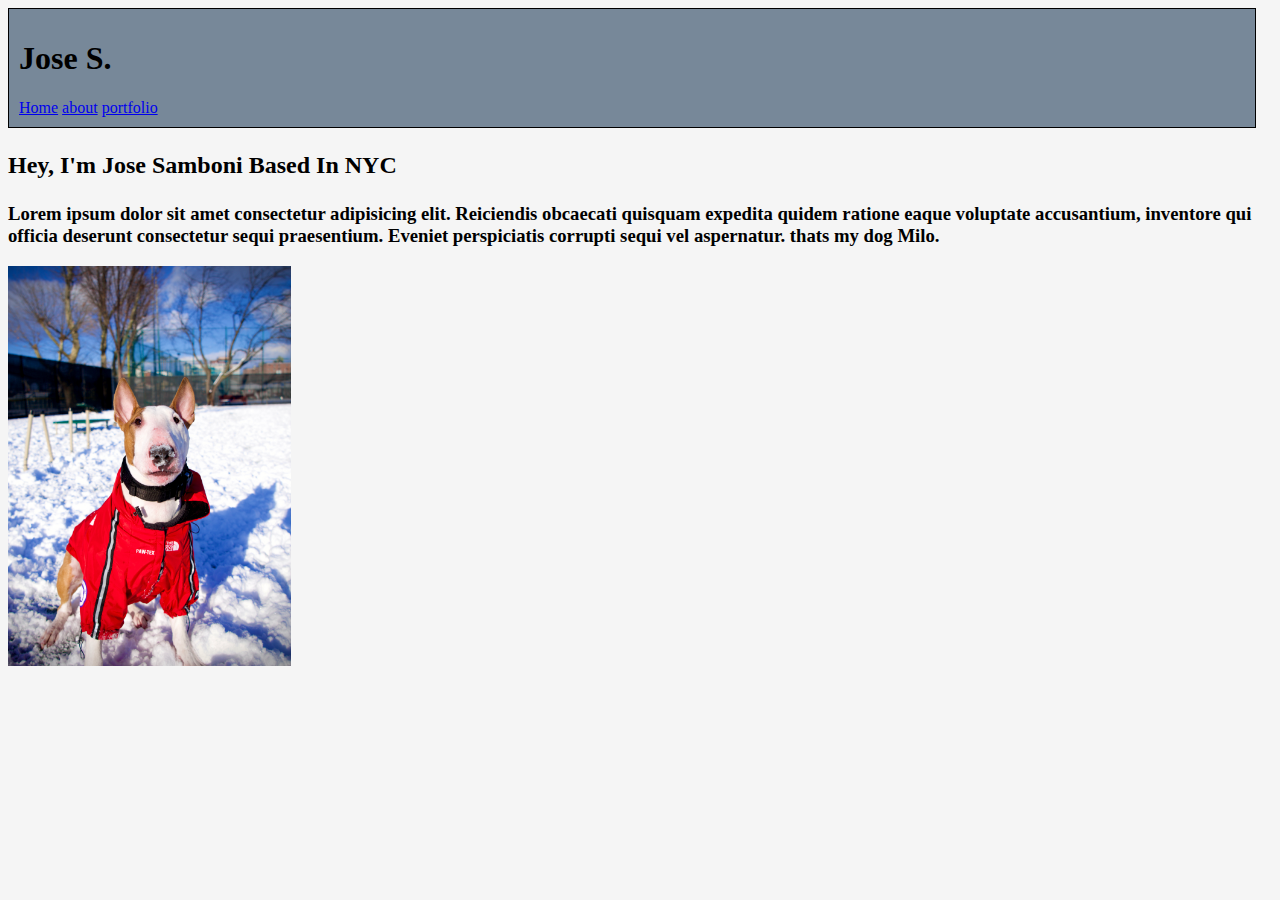
==== index.html @ ba80ee45 "added html pages and header and styles" ====
<!DOCTYPE html>
<html lang="en">
<head>
    <meta charset="UTF-8">
    <meta name="viewport" content="width=device-width, initial-scale=1.0">
    <title>index</title>
    <link rel="stylesheet" href="style.css">
</head>
<body>
    <header>
        <h1>Jose S.</h1>
        <a href="index.html">Home</a>
        <a href="about.html">about</a>
        <a href="portfolio.html">portfolio</a>
    </header>

    <!--rest of the website-->

    <section class="1">
     <h2>
        <p>Hey, I'm Jose Samboni Based In NYC</p>
    </h2>
    <h3>
        <p>Lorem ipsum dolor sit amet consectetur adipisicing elit. Reiciendis obcaecati quisquam expedita quidem ratione eaque voluptate accusantium, inventore qui officia deserunt consectetur sequi praesentium. Eveniet perspiciatis corrupti sequi vel aspernatur. thats my dog Milo.</p>
    </h3>
    <img src="DSC02204.JPG" alt="Milo">
    </section>


       
        
        

    




</body>

</html>
---- style.css ----
html{
background-color: whitesmoke;
}


header {
    width: 97%;
    background-color: lightslategrey;
    border: 1px solid;
    padding: 10px;
    
}
img {
   height: 400px;
}
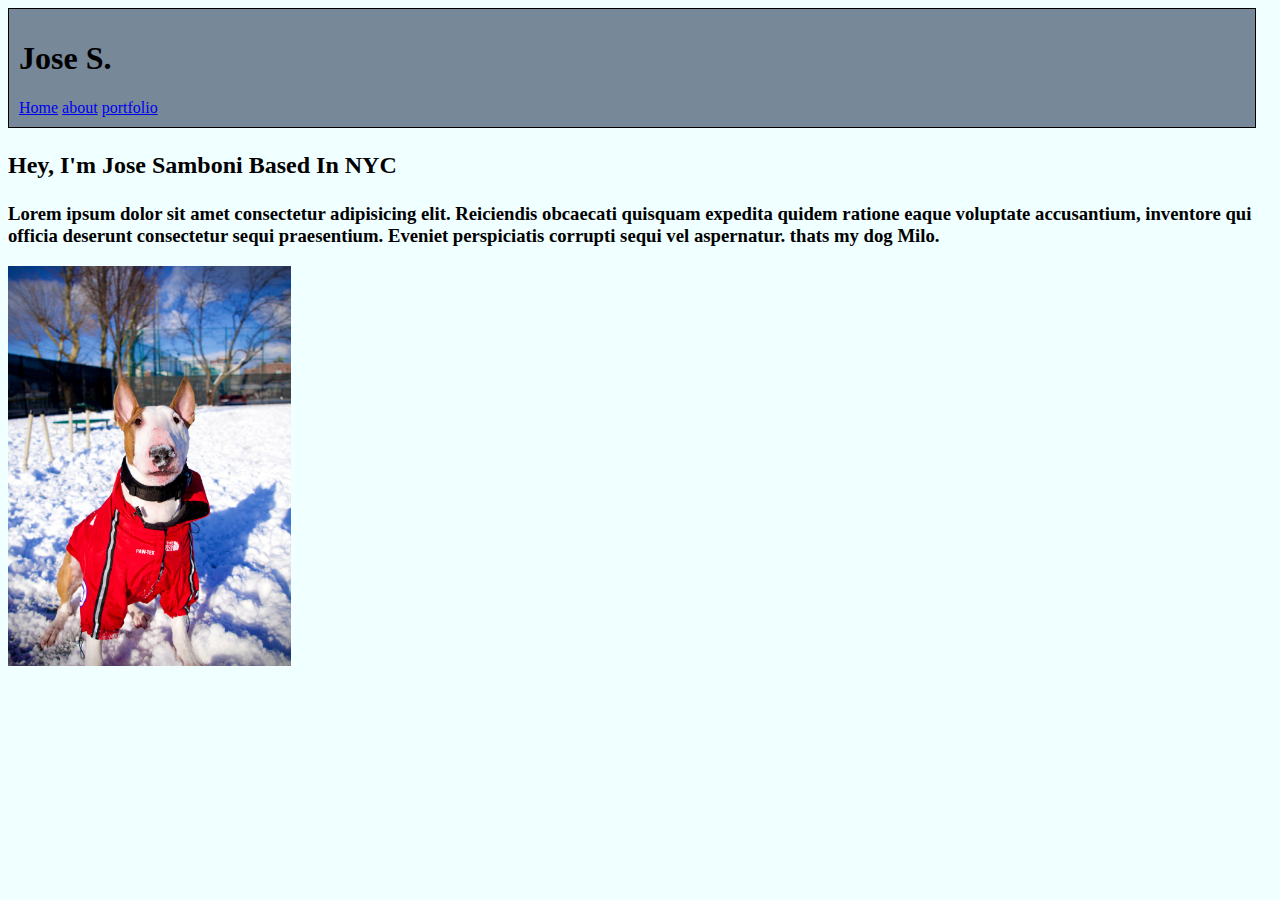
==== commit 7846e1be: "added html pages and header and styles" ====
--- a/index.html
+++ b/index.html
@@ -14,9 +14,9 @@
         <a href="portfolio.html">portfolio</a>
     </header>
 
-    <!--rest of the website-->
+    <!--rest of page-->
 
-    <section class="1">
+    <section>
      <h2>
         <p>Hey, I'm Jose Samboni Based In NYC</p>
     </h2>
--- a/style.css
+++ b/style.css
@@ -1,5 +1,5 @@
 html{
-background-color: whitesmoke;
+background-color: azure;
 }
 
 
@@ -13,3 +13,4 @@
 img {
    height: 400px;
 }
+ 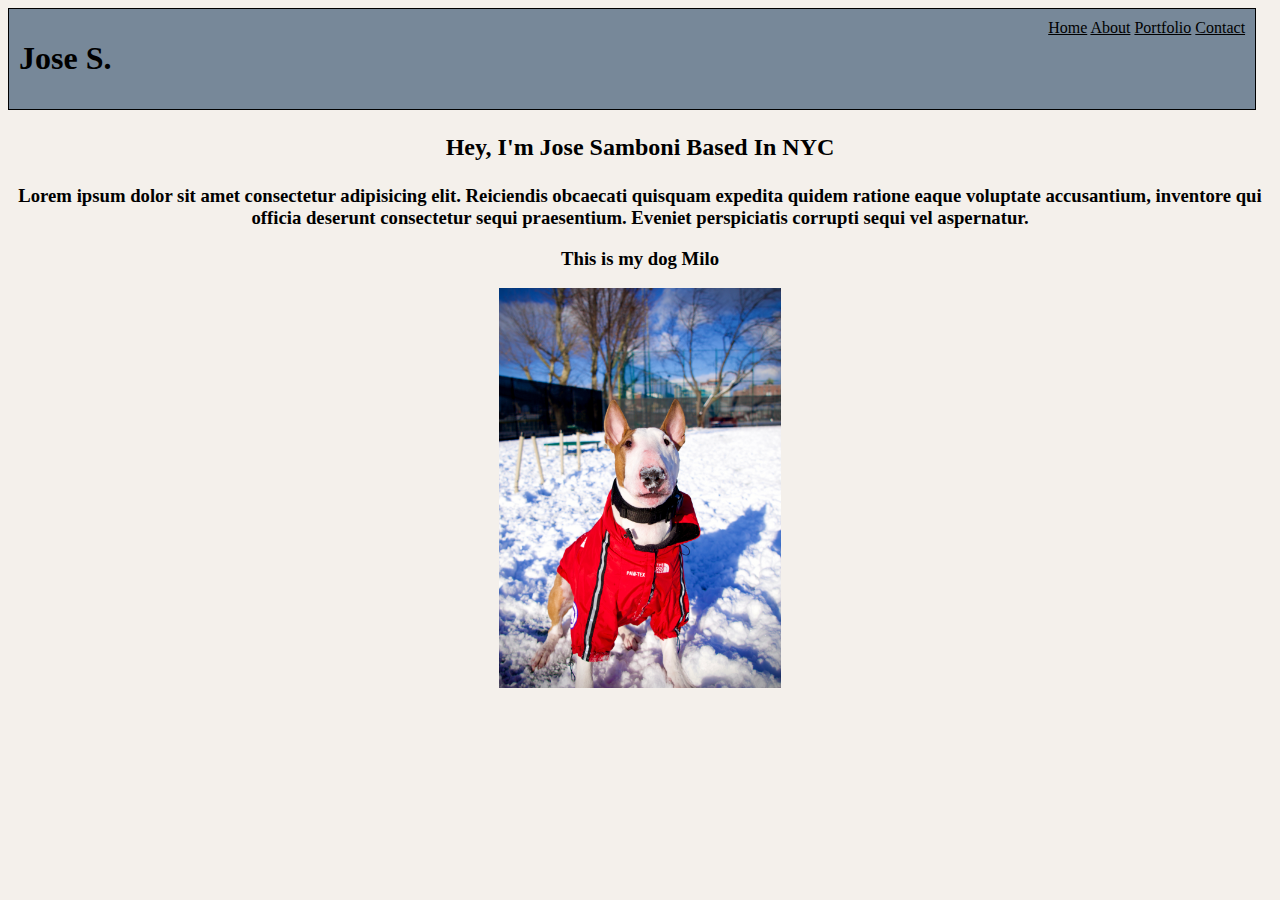
==== commit 16656569: "Created new page called contact where I added a the option of submiting email, name and also cleaned" ====
--- a/index.html
+++ b/index.html
@@ -6,35 +6,35 @@
     <title>index</title>
     <link rel="stylesheet" href="style.css">
 </head>
+
+
 <body>
-    <header>
-        <h1>Jose S.</h1>
+    <nav>
+        <!--Website Title-->
+        <h1>Jose S.</h1> 
+
+        <!--Header Links-->
+        <div class="Links">
         <a href="index.html">Home</a>
-        <a href="about.html">about</a>
-        <a href="portfolio.html">portfolio</a>
-    </header>
+        <a href="about.html">About</a>
+        <a href="portfolio.html">Portfolio</a>
+        <a href="contact.html">Contact</a>
+    </div>
+</nav>
 
-    <!--rest of page-->
-
+    <!--Description Of Website-->
     <section>
-     <h2>
+     <h2 class="HomeTitle">
         <p>Hey, I'm Jose Samboni Based In NYC</p>
     </h2>
-    <h3>
-        <p>Lorem ipsum dolor sit amet consectetur adipisicing elit. Reiciendis obcaecati quisquam expedita quidem ratione eaque voluptate accusantium, inventore qui officia deserunt consectetur sequi praesentium. Eveniet perspiciatis corrupti sequi vel aspernatur. thats my dog Milo.</p>
+    <h3 class="HomeText">
+        <p>Lorem ipsum dolor sit amet consectetur adipisicing elit. Reiciendis obcaecati quisquam expedita quidem ratione eaque voluptate accusantium, inventore qui officia deserunt consectetur sequi praesentium. Eveniet perspiciatis corrupti sequi vel aspernatur.</p>
+        <p>This is my dog Milo</p>
     </h3>
+
+    <!--Picture-->
     <img src="DSC02204.JPG" alt="Milo">
     </section>
-
-
-       
-        
-        
-
-    
-
-
-
 
 </body>
 
--- a/style.css
+++ b/style.css
@@ -1,16 +1,126 @@
 html{
-background-color: azure;
+    background-color: rgb(244, 240, 235);
 }
 
+/*Nav Bar For Index, About, Portfolio*/
 
-header {
+nav {
     width: 97%;
     background-color: lightslategrey;
     border: 1px solid;
     padding: 10px;
+    display: flex;  
+    justify-content: space-between;
+
+}
+nav a{
+    color: black;
+}
+
+/*        Home
+Description Of Website*/
+
+.HomeTitle{
+    text-align: center;
+}
+
+.HomeText{
+    text-align: center;
+}
+
+/*Photo For Home Page*/
+
+img {
+   height: 400px;
+   display: flex;
+   margin: auto;
+}
+ 
+/*       About
+Description Of Website*/
+ 
+.About{
+    display: flex;
+
+}
+
+.AboutCoding{
+    padding: 20px;
+}
+
+.AboutGym{
+    padding: 20px;
+}
+
+.AboutDogs{
+    padding: 20px;
+}
+
+/*      Portfolio
+Description Of Website*/
+
+.Portfolio{
+    display: flex;
+    margin: 20px;
+    
     
 }
-img {
-   height: 400px;
+
+.Grocery img{
+    height: 300px;
 }
- +
+.Grocery{
+    padding: 20px;
+}
+
+.DogTraining{
+    padding: 20px;
+}
+
+.DogTraining img{
+    height: 250px;
+    padding-top: 15px;
+}
+
+.Gym{
+    padding: 20px;
+
+}
+.Gym img{
+    height: 250px;
+    padding-top: 50px;
+}
+
+/*      Contact
+Description Of Website*/
+
+.ContactTitle{
+    text-align: center;
+    margin-top: 85px;
+    
+}
+ 
+.Form{
+    
+    display: flex;
+    justify-content: center;
+    margin: 20px;
+    font-size: 20px;
+}
+   
+.ContactNav{
+    width: 97%;
+    background-color: lightslategrey;
+    border: 1px solid;
+    margin: 10px;
+    display: flex;  
+    justify-content: space-between;
+}
+
+
+
+
+
+
+
